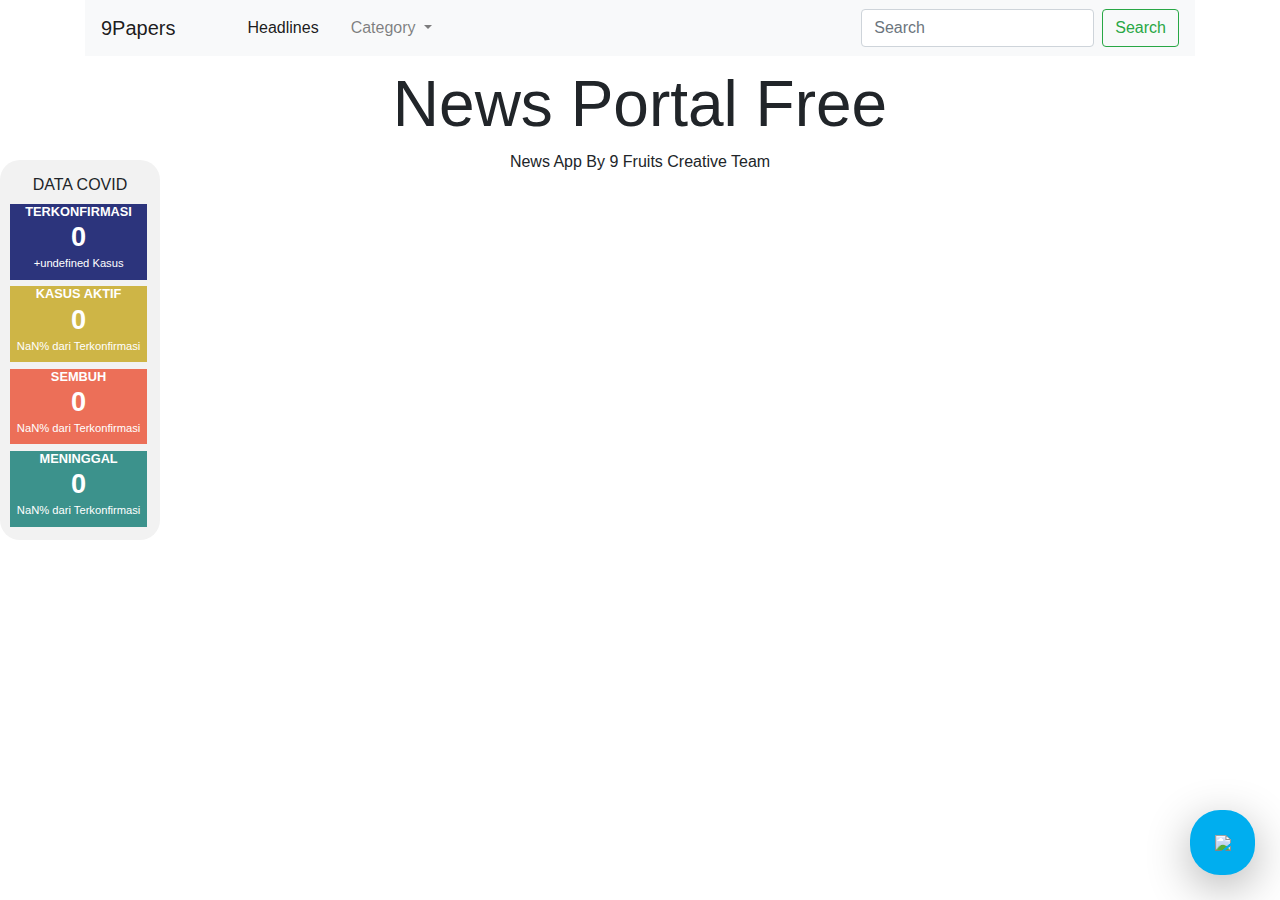
==== index.html @ d693fdb0 "initial commit" ====
<!DOCTYPE html>
<html lang="en">
<head>
    <meta charset="UTF-8">
    <meta name="viewport" content="width=device-width, initial-scale=1.0">
    <link rel="stylesheet" href="https://maxcdn.bootstrapcdn.com/bootstrap/4.0.0/css/bootstrap.min.css" 
        integrity="sha384-Gn5384xqQ1aoWXA+058RXPxPg6fy4IWvTNh0E263XmFcJlSAwiGgFAW/dAiS6JXm" 
        crossorigin="anonymous">
    <link rel="stylesheet" href="./css/styles.css">
    <link rel="stylesheet" href="https://stackpath.bootstrapcdn.com/font-awesome/4.7.0/css/font-awesome.min.css" 
        integrity="sha384-wvfXpqpZZVQGK6TAh5PVlGOfQNHSoD2xbE+QkPxCAFlNEevoEH3Sl0sibVcOQVnN" 
        crossorigin="anonymous">
    <title>MVC Design Pattern</title>
</head>
<body onload="javascript: window.location.href='#/'">
    <section class="covid" id="covid">
    </section>
    <!-- <section class="sosial">
        <ul>
            <li>
              <a href="#" class="spotify"><span>Spotify</span><i class="entypo-spotify"></i></a>
            </li>
            <li>
              <a href="#" class="soundcloud"><span>Soundcloud</span><i class="entypo-soundcloud"></i></a>
            </li>
            <li>
              <a href="#" class="skype"><span>Skype</span><i class="entypo-skype"></i></a>
            </li>
            <li>
              <a href="#" class="dribbble"><span>Dribbble</span><i class="entypo-dribbble"></i></a>
            </li>
          </ul>
    </section> -->
    <div class="container">
        <nav class=" navbar navbar-expand-lg navbar-light bg-light">
            <a class="navbar-brand" href="#/">9Papers</a>
            <button class="navbar-toggler" type="button" data-toggle="collapse" data-target="#navbarSupportedContent" aria-controls="navbarSupportedContent" aria-expanded="false" aria-label="Toggle navigation">
            <span class="navbar-toggler-icon"></span>
            </button>
        
            <div class="collapse navbar-collapse" id="navbarSupportedContent">
            <ul class="navbar-nav mr-auto ml-5">
                <li class="nav-item active">
                <a class="nav-link" href="#/">Headlines <span class="sr-only">(current)</span></a>
                </li>
                <li class="nav-item">
                <a class="nav-link" href="#/"></a>
                </li>
                <li class="nav-item dropdown">
                <a class="nav-link dropdown-toggle" href="#" id="navbarDropdown" role="button" data-toggle="dropdown" aria-haspopup="true" aria-expanded="false">
                    Category
                </a>
                <div class="dropdown-menu" aria-labelledby="navbarDropdown">
                    <a class="dropdown-item" href="#/category/Business">Bussiness</a>
                    <a class="dropdown-item" href="#/category/Tech">Tech</a>
                    <a class="dropdown-item" href="#/category/Covid">COVID</a>
                </div>
                </li>
                
            </ul>
            <div class="form-inline my-2 my-lg-0" >
                <input class="form-control mr-sm-2" id="search" placeholder="Search" aria-label="Search">
                <button class="btn btn-outline-success my-2 my-sm-0" id="searchButton">Search</button>
            </div>
            </div>
        </nav>
    </div>
    <section>
        <div class="row">
            <div class="col">
                <header id="headerTop">News Portal Free</header>
                <h4>News App By 9 Fruits Creative Team</h4>
            </div>
        </div>
    </section>
    
    <div id="app"></div>
    

    <div class="author-info-wrap">
        <div class="author-info popup">
            <header>
                The Team
            </header>
            <div class="team-box">
                <div class="team-info-box">
                    <img src="https://scontent.fsrg1-1.fna.fbcdn.net/v/t1.0-9/117016318_2627913777470816_2980616075849348884_o.jpg?_nc_cat=105&_nc_sid=09cbfe&_nc_eui2=AeFe-_3aRQfCp3omq4fk60OLFS9Ub_Eu5dEVL1Rv8S7l0Z8kV3bwZrcuYCsU7uY_mjK1j5waUo_zVO-O47nrc9wn&_nc_ohc=9WUZ92T4b6EAX8zukZm&_nc_ht=scontent.fsrg1-1.fna&oh=699540a9356f5511076f7fab72c476d5&oe=5F95A527" 
                    alt="" srcset="" class="rounded-circle">
                    
                    <p class="name">Andres F Sumihe</p>
                    <p class="nim">672018136</p>
                    <p class="role">Frontend Developer</p>
                </div>
                <div class="team-info-box">
                    <img src="https://scontent.fsrg1-1.fna.fbcdn.net/v/t1.0-9/20375733_1856174961366014_2463874784972024758_n.jpg?_nc_cat=101&_nc_sid=09cbfe&_nc_eui2=AeGVzB69aut8r4xfUG0D-ikoJZw10Y_GrQMlnDXRj8atAycYEPZddaZCMSy-LG3vZ5YcYvxxEcN2-6CO3VX7BrIx&_nc_ohc=X0UMZY6QqY4AX_ERCbP&_nc_ht=scontent.fsrg1-1.fna&oh=b7f96a433b1065b07443ba046f829d4e&oe=5F977DE9" 
                        alt="" srcset="" class="rounded-circle">

                    <p class="name">Sean A Pattirane</p>
                    <p class="nim">672018112</p>
                    <p class="role">Fullstack Developer</p>
                </div>
            </div>

            <div class="foot">
                <p class="footer-text">
                    Made With 
                    <span><img src="https://img.icons8.com/fluent/20/000000/filled-like.png" alt=""></span>
                    By 9 Fruits Creative Team
                </p>
            </div>
        </div>
        <div class="author-info-fab">
            <img class="img-open" src="https://img.icons8.com/material-sharp/48/000000/user-group-man-woman.png"/>
            <img class="img-close d-none" src="https://img.icons8.com/ios-filled/28/000000/x.png"/>
        </div>
    </div>


    <script src="https://code.jquery.com/jquery-3.2.1.slim.min.js" integrity="sha384-KJ3o2DKtIkvYIK3UENzmM7KCkRr/rE9/Qpg6aAZGJwFDMVNA/GpGFF93hXpG5KkN" crossorigin="anonymous"></script>
    <script src="https://cdnjs.cloudflare.com/ajax/libs/popper.js/1.12.9/umd/popper.min.js" integrity="sha384-ApNbgh9B+Y1QKtv3Rn7W3mgPxhU9K/ScQsAP7hUibX39j7fakFPskvXusvfa0b4Q" crossorigin="anonymous"></script>
    <script src="https://maxcdn.bootstrapcdn.com/bootstrap/4.0.0/js/bootstrap.min.js" integrity="sha384-JZR6Spejh4U02d8jOt6vLEHfe/JQGiRRSQQxSfFWpi1MquVdAyjUar5+76PVCmYl" crossorigin="anonymous"></script>
    <script type="module" src="index.js" charset="utf-8"></script>
    <script>
        $(".author-info-fab").click(function() {
            $('.author-info').toggleClass("open");
            $('.img-open').toggleClass("d-none");
            $('.img-close').toggleClass("d-none");
        });
       //Jquery Function for handle Toogle Covid Button
        $("#toggleCovid").click(function() {
            $('.covid-box').toggleClass("open");
            $('.toggle-covid').toggleClass("open");
            $('.right').toggleClass("d-none");
            $('.left').toggleClass("d-none");
        });
    </script>
</body>
</html>
---- css/styles.css ----
body{
    width: 100vw;
    overflow-x: hidden;
    margin: 0;
    padding: 0;
}
.app .row {
    margin:0;
    max-width: 100vw !important;
}
#headerTop {
  /* margin-top: 80px; */
    text-align: center;
    font-size: 4em;
}
h4 {
    text-align: center;
    font-size: 1em;
    font-weight: 500;
}
.custom-row {
    padding-top: 40px;
}

.img-box > img {
    height: 200px;
    
}
.img-box {
    overflow: hidden;
    margin: auto;
}

.nohover:hover {
    all:unset
}
.img-box > img:hover {
    transition: transform ease-in-out .5s;
    transform: scale(1.2);
}

.card {
    height: 500px;
    width: 300px;
}

.card:hover{
    transition: all ease .5s;
    -webkit-box-shadow: 10px 10px 21px -1px rgba(102,97,102,1);
    -moz-box-shadow: 10px 10px 21px -1px rgba(102,97,102,1);
    box-shadow: 10px 10px 21px -1px rgba(102,97,102,1);
}
.card-body > a {
    position: absolute;
    bottom: 10px;
}


@import url(http://weloveiconfonts.com/api/?family=entypo);
@import url("https://fonts.googleapis.com/css?family=Quicksand");
section.sosial {
    position: fixed;
    top: 400px;
    left: -50px;
    z-index: 1;
}
section.sosial ul >  {
  list-style: none;
  
  left: 0%;
  -webkit-transform: translateY(-50%);
          transform: translateY(-50%);
}
section.sosial > ul li a {
  display: block;
  margin-left: -2px;
  height: 60px;
  width: 60px;
  border-radius: 0 25px 25px 0;
  border: 2px solid #000;
  background: #fff;
  margin-bottom: 1em;
  -webkit-transition: all 0.4s ease;
  transition: all 0.4s ease;
  color: #2980b9;
  text-decoration: none;
  line-height: 60px;
  position: relative;
}
section.sosial > ul li a:hover {
  cursor: pointer;
  width: 140px;
  color: #fff;
}
section.sosial > ul li a:hover span {
  left: 0;
}
section.sosial > ul li a span {
  padding: 0 30px 0 15px;
  position: absolute;
  left: -120px;
  -webkit-transition: left 0.4s ease;
  transition: left 0.4s ease;
}
section.sosial > ul li a i {
  position: absolute;
  top: 50%;
  right: 20px;
  -webkit-transform: translateY(-50%);
          transform: translateY(-50%);
  font-size: 1.5em;
}
section.sosial > ul li .spotify {
  background: rgba(39, 174, 96, 0.1);
  border-color: #27ae60;
  color: #27ae60;
}
section.sosial > ul li .spotify:hover {
  background: #27ae60;
}
section.sosial > ul li .soundcloud {
  background: rgba(230, 126, 34, 0.1);
  border-color: #e67e22;
  color: #e67e22;
}
section.sosial > ul li .soundcloud:hover {
  background: #e67e22;
}
section.sosial > ul li .skype {
  background: rgba(34, 167, 240, 0.1);
  border-color: #22a7f0;
  color: #22a7f0;
}
section.sosial > ul li .skype:hover {
  background: #22a7f0;
}
section.sosial > ul li .dribbble {
  background: rgba(210, 82, 127, 0.1);
  border-color: #d2527f;
  color: #d2527f;
}
section.sosial > ul li .dribbble:hover {
  background: #d2527f;
}

/* entypo */
[class*="entypo-"]:before {
  font-family: "entypo", sans-serif;
}

@import url('https://fonts.googleapis.com/css?family=Roboto');

.author-info {
	width: 290px;
	height: 50px;
	background-color: #fff;
	border-radius: 15px;
	box-shadow: 0px 12px 45px rgba(0, 0, 0, .15);
	font-family: 'Roboto', sans-serif;
	text-align: center;
	margin: 0 0 10px 0;
	overflow: hidden;
	opacity: 0;
}
.author-info.open {
	height: 270px;
	opacity: 1;
}
.author-info.popup {
	-webkit-transition: all .8s cubic-bezier(0.175, 0.885, 0.32, 1.275);
	transition: all .8s cubic-bezier(0.175, 0.885, 0.32, 1.275);
}
.author-info.popup > header {
    padding: 10px;
    font-family: "Comic Sans MS", cursive, sans-serif;
    font-size: 1.5em;
}
.author-info-fab {
	width: 65px;
	height: 65px;
	background-color: #00aeef;
	border-radius: 30px;
    float: right;
	box-shadow: 0px 12px 45px rgba(0, 0, 0, .3);
	z-index: 5;
    position: relative;
    display: flex;
    justify-content: center;
    align-items: center;
}

.author-info-fab:hover {
    cursor: pointer;
}
.author-info-fab .wrap {
    
	transform: rotate(0deg);
	-webkit-transition: all .15s cubic-bezier(0.15, 0.87, 0.45, 1.23);
	transition: all .15s cubic-bezier(0.15, 0.87, 0.45, 1.23);
}
.author-info-fab .close {
	background-position: -2px 1px;
	transform: rotate(-45deg);
	float: none;
	/*Bootstrap Overide*/
	opacity: 1;
	/*Bootstrap Overide*/
}
.author-info-wrap {
    position: fixed;
	right: 25px;
	bottom: 25px;
	z-index: 1000;
}

.team-box {
    width: 100%;
    border: 1px #000 ;
    display: flex;
    flex-direction: row;
}

.team-info-box {
    width: 50%;
}

.team-info-box > img {
    width: 80px;

}

.team-info-box > .name {
    font-family: "Times New Roman", Times, serif;
    font-size: 1em;
    font-weight: 800;
    margin: 10px 0px 0px 0px;
    line-height: 8px;
}
.team-info-box > .nim {
    font-family: "Comic Sans MS", cursive, sans-serif;
    font-size: .7em;
    margin: 0px;
}
.team-info-box > .role {
    font-family: "Lucida Sans Unicode", "Lucida Grande", sans-serif;
    font-size: .8em;
    margin: 0px;
}

.foot {
    margin-top: 15%;
}
.foot > p {
    font-family: "Lucida Sans Unicode", "Lucida Grande", sans-serif;
    font-size: .8em;
}


/* COVID */

section.covid {
  position: fixed;
  width: 160px;
  height: 380px;
  left: 0;
  top: 140px;
  z-index: 2;
}

section.covid > div.covid-box {
  border-radius: 20px;
  margin-right: auto;
  /* margin-left: -100%; */
  margin-top: 20px;
  padding: 10px;
  width: 100%;
  height: 100%;
  background-color:#f2f2f2;
  display: flex;
  justify-content: space-between;
  flex-wrap: wrap;
  align-items: center;
  -webkit-transition: all .8s cubic-bezier(0.175, 0.885, 0.32, 1.275);
          transition: all .8s cubic-bezier(0.175, 0.885, 0.32, 1.275);
          
  z-index: 2;
}
section.covid > div.covid-box >p {
  margin:0;
  margin:auto;
}

section.covid > div.covid-box.open {
  transform: translateX(111%);
  
}
section.covid > div.toggle-covid.open {
  transform: translateX(240px);
  
}

section.covid > div.covid-box > div.covid-box_counter {
  width: 98%;
  height: 21%;
  /* margin: 20px; */
}
div.covid-box_counter#confirmed{background-color: #2C347C;}
div.covid-box_counter#recover{background-color: #ec6f58;}
div.covid-box_counter#died{background-color: #3c928c;}
div.covid-box_counter#active{background-color: #ceb546;}

section.covid > div.covid-box > div.covid-box_counter > h1 {
  font-size: .8em;
  color: #fff;
  text-align: center;
  font-weight: bolder;
}
section.covid > div.covid-box > div.covid-box_counter > p#number {
  margin: unset;
  color: #fff;
  text-align: center;
  font-weight: bolder;
  font-size: 1.7em;
  line-height: 4px;
  margin-top: 16px;
}
section.covid > div.covid-box > div.covid-box_counter > p#number-info {
  margin: unset;
  color: #fff;
  text-align: center;
  font-size: .7em;
  margin-top: 16px;
}

.toggle-covid {
  position: absolute;
  background-color: rgb(72, 135, 228);
  display: flex;
  justify-content: flex-end;
  align-items: center;
  /* margin-left: -30px ; */
  width: 60px;
  height: 60px;
  border-top-right-radius: 45%;
  border-bottom-right-radius: 45%;
  top: 90px;
  z-index: -1;
  -webkit-transition: all .8s cubic-bezier(0.175, 0.885, 0.32, 1.275);
          transition: all .8s cubic-bezier(0.175, 0.885, 0.32, 1.275);
}
.toggle-covid:hover {
  cursor: pointer;

}

.chevron {
  font-size: 1.5em !important;
  padding-right: 10px;
  color: #f2f2f2;
}
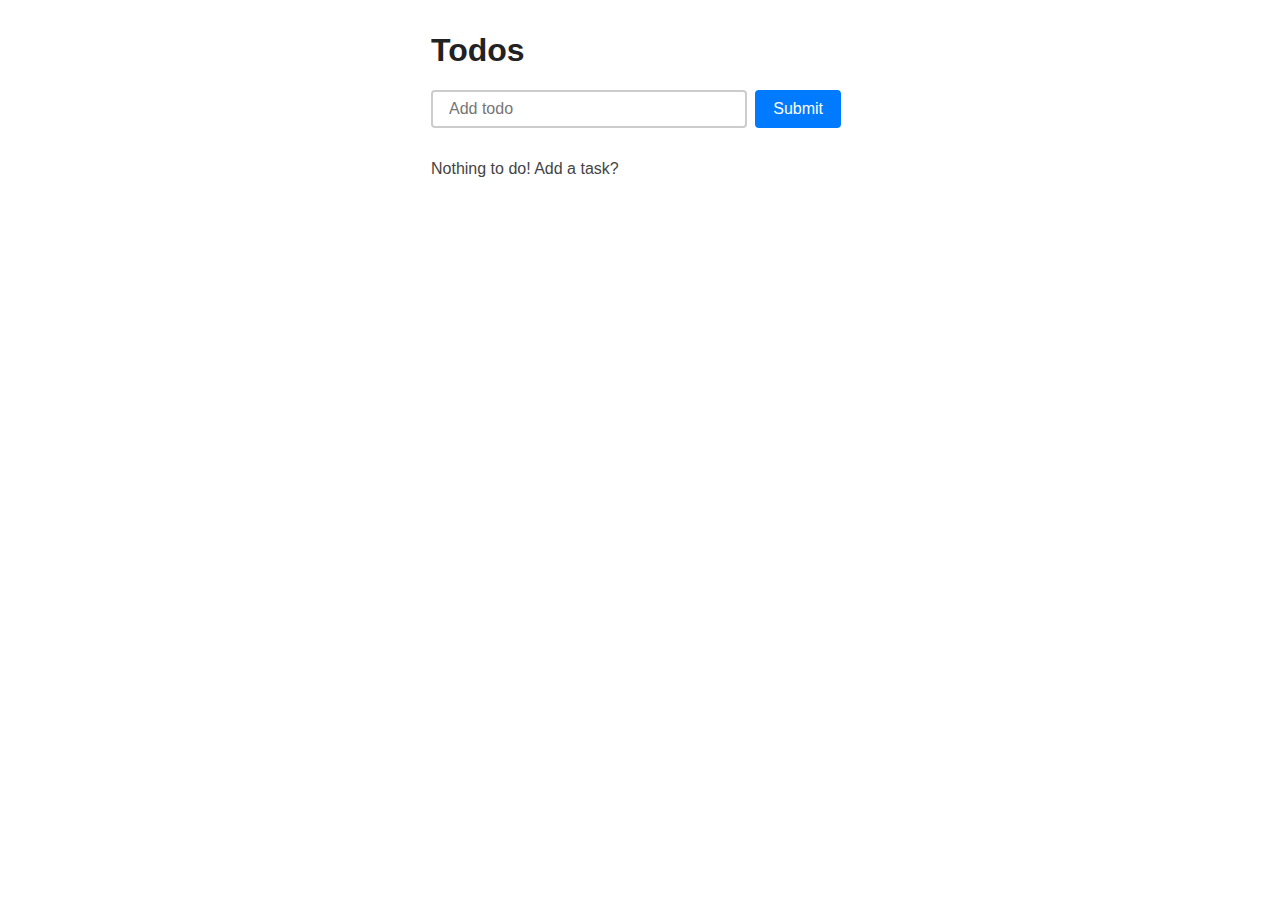
==== commit e7d78c4b: "update" ====
--- a/index.html
+++ b/index.html
@@ -1,138 +1,20 @@
 <!DOCTYPE html>
 <html lang="en">
+
 <head>
-    <meta charset="UTF-8">
-    <meta name="viewport" content="width=device-width, initial-scale=1.0">
-    <link rel="stylesheet" href="https://maxcdn.bootstrapcdn.com/bootstrap/4.0.0/css/bootstrap.min.css" 
-        integrity="sha384-Gn5384xqQ1aoWXA+058RXPxPg6fy4IWvTNh0E263XmFcJlSAwiGgFAW/dAiS6JXm" 
-        crossorigin="anonymous">
-    <link rel="stylesheet" href="./css/styles.css">
-    <link rel="stylesheet" href="https://stackpath.bootstrapcdn.com/font-awesome/4.7.0/css/font-awesome.min.css" 
-        integrity="sha384-wvfXpqpZZVQGK6TAh5PVlGOfQNHSoD2xbE+QkPxCAFlNEevoEH3Sl0sibVcOQVnN" 
-        crossorigin="anonymous">
-    <title>MVC Design Pattern</title>
+  <meta charset="utf-8">
+  <meta name="viewport" content="width=device-width, initial-scale=1.0">
+  <meta http-equiv="X-UA-Compatible" content="ie=edge">
+
+  <title>Todo App</title>
+
+  <link rel="stylesheet" href="style.css">
 </head>
-<body onload="javascript: window.location.href='#/'">
-    <section class="covid" id="covid">
-    </section>
-    <!-- <section class="sosial">
-        <ul>
-            <li>
-              <a href="#" class="spotify"><span>Spotify</span><i class="entypo-spotify"></i></a>
-            </li>
-            <li>
-              <a href="#" class="soundcloud"><span>Soundcloud</span><i class="entypo-soundcloud"></i></a>
-            </li>
-            <li>
-              <a href="#" class="skype"><span>Skype</span><i class="entypo-skype"></i></a>
-            </li>
-            <li>
-              <a href="#" class="dribbble"><span>Dribbble</span><i class="entypo-dribbble"></i></a>
-            </li>
-          </ul>
-    </section> -->
-    <div class="container">
-        <nav class=" navbar navbar-expand-lg navbar-light bg-light">
-            <a class="navbar-brand" href="#/">9Papers</a>
-            <button class="navbar-toggler" type="button" data-toggle="collapse" data-target="#navbarSupportedContent" aria-controls="navbarSupportedContent" aria-expanded="false" aria-label="Toggle navigation">
-            <span class="navbar-toggler-icon"></span>
-            </button>
-        
-            <div class="collapse navbar-collapse" id="navbarSupportedContent">
-            <ul class="navbar-nav mr-auto ml-5">
-                <li class="nav-item active">
-                <a class="nav-link" href="#/">Headlines <span class="sr-only">(current)</span></a>
-                </li>
-                <li class="nav-item">
-                <a class="nav-link" href="#/"></a>
-                </li>
-                <li class="nav-item dropdown">
-                <a class="nav-link dropdown-toggle" href="#" id="navbarDropdown" role="button" data-toggle="dropdown" aria-haspopup="true" aria-expanded="false">
-                    Category
-                </a>
-                <div class="dropdown-menu" aria-labelledby="navbarDropdown">
-                    <a class="dropdown-item" href="#/category/Business">Bussiness</a>
-                    <a class="dropdown-item" href="#/category/Tech">Tech</a>
-                    <a class="dropdown-item" href="#/category/Covid">COVID</a>
-                </div>
-                </li>
-                
-            </ul>
-            <div class="form-inline my-2 my-lg-0" >
-                <input class="form-control mr-sm-2" id="search" placeholder="Search" aria-label="Search">
-                <button class="btn btn-outline-success my-2 my-sm-0" id="searchButton">Search</button>
-            </div>
-            </div>
-        </nav>
-    </div>
-    <section>
-        <div class="row">
-            <div class="col">
-                <header id="headerTop">News Portal Free</header>
-                <h4>News App By 9 Fruits Creative Team</h4>
-            </div>
-        </div>
-    </section>
-    
-    <div id="app"></div>
-    
 
-    <div class="author-info-wrap">
-        <div class="author-info popup">
-            <header>
-                The Team
-            </header>
-            <div class="team-box">
-                <div class="team-info-box">
-                    <img src="https://scontent.fsrg1-1.fna.fbcdn.net/v/t1.0-9/117016318_2627913777470816_2980616075849348884_o.jpg?_nc_cat=105&_nc_sid=09cbfe&_nc_eui2=AeFe-_3aRQfCp3omq4fk60OLFS9Ub_Eu5dEVL1Rv8S7l0Z8kV3bwZrcuYCsU7uY_mjK1j5waUo_zVO-O47nrc9wn&_nc_ohc=9WUZ92T4b6EAX8zukZm&_nc_ht=scontent.fsrg1-1.fna&oh=699540a9356f5511076f7fab72c476d5&oe=5F95A527" 
-                    alt="" srcset="" class="rounded-circle">
-                    
-                    <p class="name">Andres F Sumihe</p>
-                    <p class="nim">672018136</p>
-                    <p class="role">Frontend Developer</p>
-                </div>
-                <div class="team-info-box">
-                    <img src="https://scontent.fsrg1-1.fna.fbcdn.net/v/t1.0-9/20375733_1856174961366014_2463874784972024758_n.jpg?_nc_cat=101&_nc_sid=09cbfe&_nc_eui2=AeGVzB69aut8r4xfUG0D-ikoJZw10Y_GrQMlnDXRj8atAycYEPZddaZCMSy-LG3vZ5YcYvxxEcN2-6CO3VX7BrIx&_nc_ohc=X0UMZY6QqY4AX_ERCbP&_nc_ht=scontent.fsrg1-1.fna&oh=b7f96a433b1065b07443ba046f829d4e&oe=5F977DE9" 
-                        alt="" srcset="" class="rounded-circle">
+<body>
+  <div id="root"></div>
 
-                    <p class="name">Sean A Pattirane</p>
-                    <p class="nim">672018112</p>
-                    <p class="role">Fullstack Developer</p>
-                </div>
-            </div>
+  <script src="script.min.js"></script>
+</body>
 
-            <div class="foot">
-                <p class="footer-text">
-                    Made With 
-                    <span><img src="https://img.icons8.com/fluent/20/000000/filled-like.png" alt=""></span>
-                    By 9 Fruits Creative Team
-                </p>
-            </div>
-        </div>
-        <div class="author-info-fab">
-            <img class="img-open" src="https://img.icons8.com/material-sharp/48/000000/user-group-man-woman.png"/>
-            <img class="img-close d-none" src="https://img.icons8.com/ios-filled/28/000000/x.png"/>
-        </div>
-    </div>
-
-
-    <script src="https://code.jquery.com/jquery-3.2.1.slim.min.js" integrity="sha384-KJ3o2DKtIkvYIK3UENzmM7KCkRr/rE9/Qpg6aAZGJwFDMVNA/GpGFF93hXpG5KkN" crossorigin="anonymous"></script>
-    <script src="https://cdnjs.cloudflare.com/ajax/libs/popper.js/1.12.9/umd/popper.min.js" integrity="sha384-ApNbgh9B+Y1QKtv3Rn7W3mgPxhU9K/ScQsAP7hUibX39j7fakFPskvXusvfa0b4Q" crossorigin="anonymous"></script>
-    <script src="https://maxcdn.bootstrapcdn.com/bootstrap/4.0.0/js/bootstrap.min.js" integrity="sha384-JZR6Spejh4U02d8jOt6vLEHfe/JQGiRRSQQxSfFWpi1MquVdAyjUar5+76PVCmYl" crossorigin="anonymous"></script>
-    <script type="module" src="index.js" charset="utf-8"></script>
-    <script>
-        $(".author-info-fab").click(function() {
-            $('.author-info').toggleClass("open");
-            $('.img-open').toggleClass("d-none");
-            $('.img-close').toggleClass("d-none");
-        });
-       //Jquery Function for handle Toogle Covid Button
-        $("#toggleCovid").click(function() {
-            $('.covid-box').toggleClass("open");
-            $('.toggle-covid').toggleClass("open");
-            $('.right').toggleClass("d-none");
-            $('.left').toggleClass("d-none");
-        });
-    </script>
-</body>
 </html>--- a/style.css
+++ b/style.css
@@ -0,0 +1,90 @@
+*,
+*::before,
+*::after {
+  box-sizing: border-box
+}
+
+html {
+  font-family: sans-serif;
+  font-size: 1rem;
+  color: #444;
+}
+
+#root {
+  max-width: 450px;
+  margin: 2rem auto;
+  padding: 0 1rem;
+}
+
+form {
+  display: flex;
+  margin-bottom: 2rem;
+}
+
+[type="text"],
+button {
+  display: inline-block;
+  -webkit-appearance: none;
+  padding: .5rem 1rem;
+  font-size: 1rem;
+  border: 2px solid #ccc;
+  border-radius: 4px;
+}
+
+button {
+  cursor: pointer;
+  background: #007bff;
+  color: white;
+  border: 2px solid #007bff;
+  margin: 0 .5rem;
+}
+
+[type="text"] {
+  width: 100%;
+}
+
+[type="text"]:active,
+[type="text"]:focus {
+  outline: 0;
+  border: 2px solid #007bff;
+}
+
+[type="checkbox"] {
+  margin-right: 1rem;
+  font-size: 2rem;
+}
+
+h1 {
+  color: #222;
+}
+
+ul {
+  padding: 0;
+}
+
+li {
+  display: flex;
+  align-items: center;
+  padding: 1rem;
+  margin-bottom: 1rem;
+  background: #f4f4f4;
+  border-radius: 4px;
+}
+
+li span {
+  display: inline-block;
+  padding: .5rem;
+  width: 250px;
+  border-radius: 4px;
+  border: 2px solid transparent;
+}
+
+li span:hover {
+  background: rgba(179, 215, 255, 0.52);
+}
+
+li span:focus {
+  outline: 0;
+  border: 2px solid #007bff;
+  background: rgba(179, 207, 255, 0.52)
+}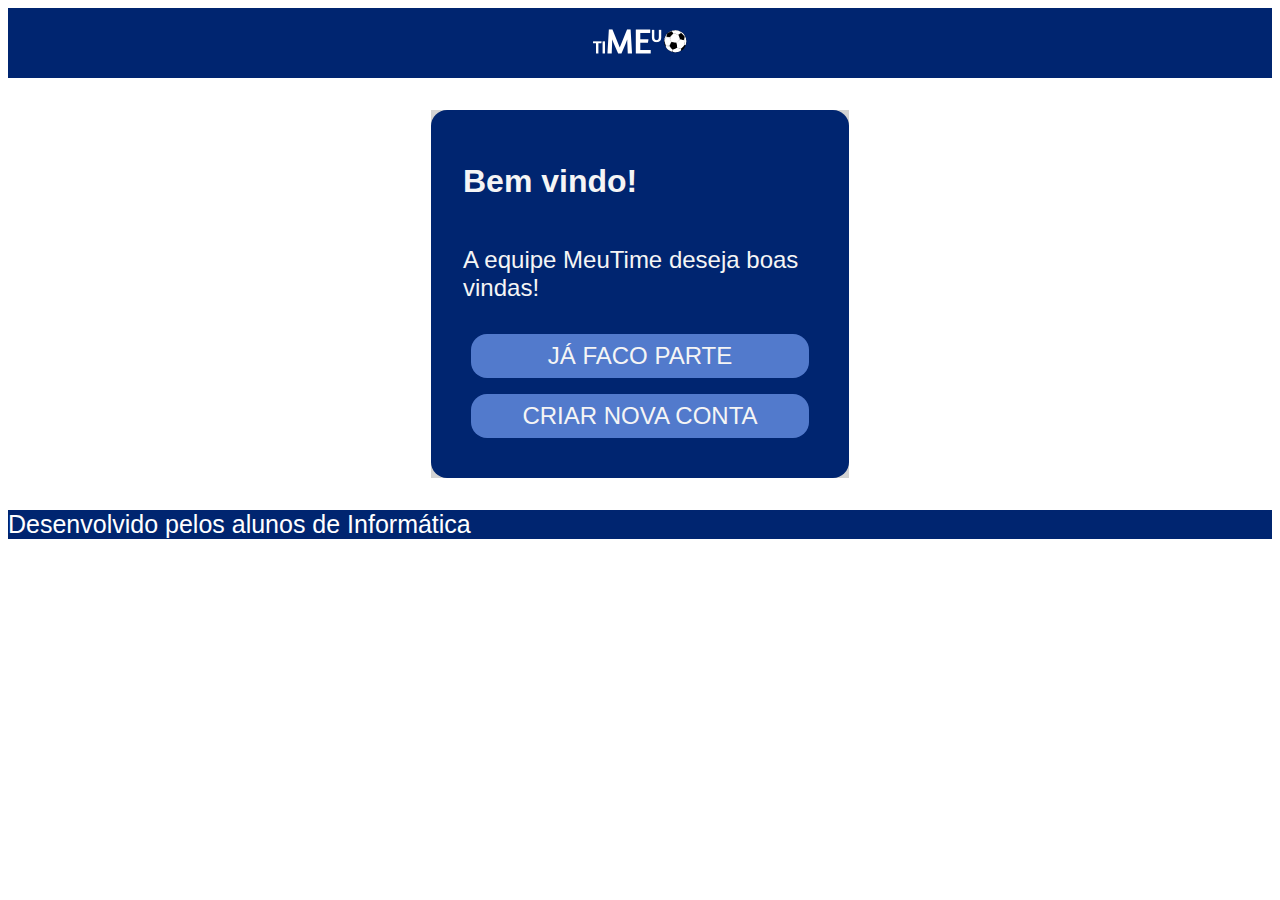
==== commit 7bcd0fb5: "update" ====
--- a/index.html
+++ b/index.html
@@ -1,20 +1,42 @@
 <!DOCTYPE html>
-<html lang="en">
+<html lang="pt-br">
+  <head>
+    <meta charset="utf-8" />
+    <meta name="viewport" content="width=device-width, initial-scale=1.0" />
+    <meta http-equiv="X-UA-Compatible" content="ie=edge" />
 
-<head>
-  <meta charset="utf-8">
-  <meta name="viewport" content="width=device-width, initial-scale=1.0">
-  <meta http-equiv="X-UA-Compatible" content="ie=edge">
+    <title>Meu Time</title>
 
-  <title>Todo App</title>
+    <link rel="stylesheet" href="index.css" />
+  </head>
 
-  <link rel="stylesheet" href="style.css">
-</head>
+  <body>
+    <header id="header">
+      <a href="index.html">
+        <img src="./images/MeuTime-Logo.png" alt="Meu Time" />
+      </a>
+    </header>
+    <div id="root">
+      <div class="content">
+        <div class="card">
+          <h1>Bem vindo!</h1>
+          <p>A equipe MeuTime deseja boas vindas!</p>
+          <button class="entrar" onclick="window.location.href = 'login.html'">
+            já faco parte
+          </button>
+          <button
+            class="cadastrar"
+            onclick="window.location.href = 'cadastro.html'"
+          >
+            criar nova conta
+          </button>
+        </div>
+      </div>
+    </div>
+    <footer id="footer">
+      <p>Desenvolvido pelos alunos de Informática</p>
+    </footer>
 
-<body>
-  <div id="root"></div>
-
-  <script src="script.min.js"></script>
-</body>
-
-</html>+    <script src="script.js"></script>
+  </body>
+</html>
--- a/index.css
+++ b/index.css
@@ -0,0 +1,86 @@
+*,
+*::before,
+*::after {
+  box-sizing: border-box;
+}
+
+html {
+  font-family: sans-serif;
+  font-size: 1rem;
+  color: #444;
+  margin: 0;
+}
+
+#root {
+  max-width: 450px;
+  margin: 2rem auto;
+  padding: 0 1rem;
+}
+
+#header {
+  background-color: #002570;
+  width: 100%;
+  display: flex;
+  flex-direction: column;
+  align-items: center;
+  position: static;
+}
+
+#header img {
+  width: 100px;
+  margin: 8px 64px;
+}
+
+#header .menu {
+  width: 80%;
+  display: flex;
+  justify-content: space-evenly;
+}
+
+#footer {
+  background-color: #002570;
+}
+
+#footer p {
+  color: white;
+  font-size: 25px;
+}
+
+.content {
+  background-color: lightgrey;
+  width: 100%;
+  height: 100%;
+  display: flex;
+  align-items: center;
+  justify-content: center;
+}
+
+.content .card {
+  height: fit-content;
+  padding: 32px;
+  background-color: #002570;
+  border-radius: 16px;
+  color: whitesmoke;
+  display: flex;
+  flex-direction: column;
+}
+
+.content .card h1 {
+  font-family: Arial, Helvetica, sans-serif;
+}
+
+.content .card p {
+  font-family: Arial, Helvetica, sans-serif;
+  font-size: 24px;
+}
+
+.content .card button {
+  font-size: 24px;
+  padding: 8px;
+  border-radius: 16px;
+  border: 0px;
+  margin: 8px;
+  color: whitesmoke;
+  text-transform: uppercase;
+  background-color: #527acc;
+}
